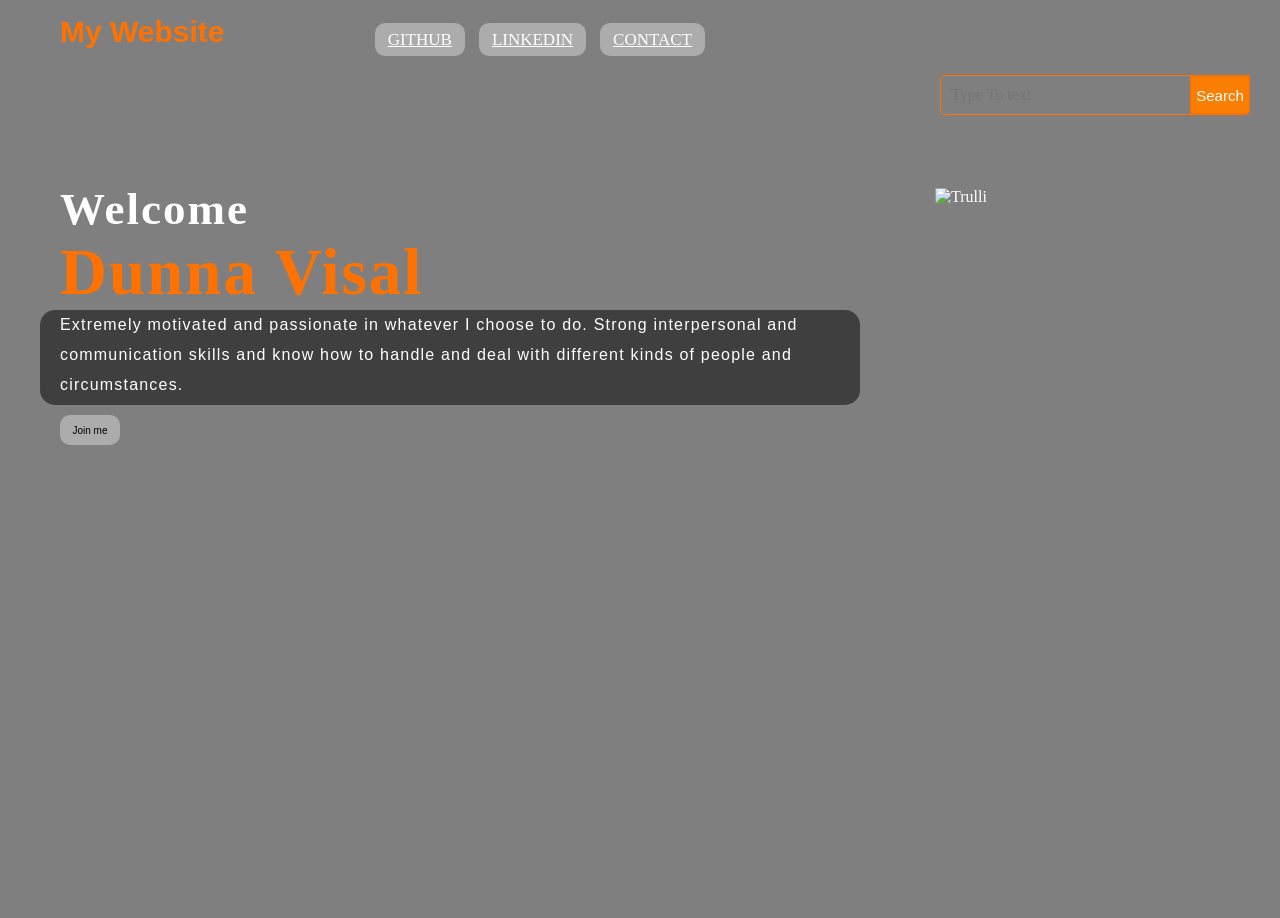
==== My Website/index.html @ 00f8bec9 "Add files via upload" ====
<!DOCTYPE html>
<html lang="en">
<head>
    <title>Dunna Visal</title>
    <link rel="stylesheet" href="style.css">
</head>
<body>

    <div class="main">
        <div class="navbar">
            <div class="icon">
                <h2 class="logo">My Website</h2>
            </div>

            <div class="menu">
                <ul>
                    <li><a class="active" href="https://github.com/dunnavisal">GitHub</a></li>
                    <li><a class="active" href="https://www.linkedin.com/in/dunna-visal-696669243">Linkedin</a></li>
                    <li><a class="active" href="#">CONTACT</a></li>
                       
                </ul>
            </div>

            <div class="search">
                <input class="srch" type="search" name="" placeholder="Type To text">
                <a href="#"> <button class="btn">Search</button></a>
            </div>

        </div> 
        <div class="content">
            <h1>Welcome<br><span>Dunna Visal</span></h1>
            <p class="par">Extremely motivated and passionate in whatever I choose to do. 
                Strong interpersonal and communication skills and know how to handle and deal with different 
                kinds of people and circumstances.</p>

                <button class="cn" onclick="window.location.href = 'https://twitter.com/dunna_visal1999';">Join me</a></button>
                
                <div class="form">
                    <img src="myphoto.jpg" alt="Trulli" width="100%" height="100%">
                </div>
                    </div>
    </div>
</body>
</html>
---- My Website/style.css ----
*{
    margin: 0;
    padding: 0;
}

.main{
    width: 100%;
    background: linear-gradient(to top, rgba(0,0,0,0.5)50%,rgba(0,0,0,0.5)50%), url(photo.jpg);
    background-position: center;
    background-size: cover;
    height: 102vh;
}

.navbar{
    width: 1200px;
    height: 75px;
    margin: auto;
}

.icon{
    width: 200px;
    float: left;
    height: 70px;
}

.logo{
    color: #ff7200;
    font-size: 30px;
    font-family: Arial;
    padding-left: 20px;
    float: left;
    padding-top: 10px;
    margin-top: 5px
}

.menu{
    width: 500px;
    float: left;
    height: 50px;
}

ul{
    float: right;
    margin-right: 30px;
  }
ul li{
    display: inline-block;
    line-height: 80px;
    margin: 0 5px;
  }
ul li a{
    color: white;
    font-size: 17px;
    padding: 7px 13px;
    border-radius: 3px;
    text-transform: uppercase;
  }
  a.active,a:hover{
    background: #fbfbfb5b;
    transition: .5s;
    border-radius: 10px 10px;
  }
.search{
    width: 350px;
    float: left;
    margin-left: 900px;
}

.srch{
    font-family: 'Times New Roman';
    width: 250px;
    height: 40px;
    background: transparent;
    border: 1px solid #ff7200;
    margin-top: 5px;
    color: #fff;
    border-right: none;
    font-size: 16px;
    float: left;
    padding: 10px;
    border-bottom-left-radius: 5px;
    border-top-left-radius: 5px;
}

.btn{
    width: 60px;
    height: 40px;
    background: #f97e02;
    border: 2px solid #ff7200;
    margin-top: 5px;
    color: #fff;
    font-size: 15px;
    border-bottom-right-radius: 5px;
    border-bottom-right-radius: 5px;
    transition: 0.2s ease;
    cursor: pointer;
}
.btn:hover{
    color: #000;
}

.btn:focus{
    outline: none;
}

.srch:focus{
    outline: none;
}

.content{
    width: 1200px;
    height: auto;
    margin: auto;
    color: #fff;
    position: relative;
}

.content .par{
    width: 800px;
    height: 70px;
    border-radius: 15px 15px 15px 15px;
    padding-left: 20px;
    padding-bottom: 25px;
    background-color: rgba(0, 0, 0, 0.5);
    font-family: Arial;
    letter-spacing: 1.2px;
    line-height: 30px;
}

.content h1{
    font-family: 'Times New Roman';
    font-size: 45px;
    padding-left: 20px;
    margin-top: 9%;
    letter-spacing: 2px;
}
   
.content .cn{
    width: 60px;
    height: 30px;
    background: #fbfbfb5b;
    border: none;
    margin-bottom: 10px;
    margin-top: 10px;
    margin-left: 20px;
    font-size: 10px;
    border-radius: 10px;
    cursor: pointer;
    transition: .4s ease;
    
}

.content .cn a{
    text-decoration: none;
    color: #000;
    transition: .3s ease;
}

.cn:hover{
    background-color: #fff;
}

.content span{
    color: #ff7200;
    font-size: 65px
}

.form{
    width: 300px;
    height: 300px;
    position: absolute;
    top: -20px;
    left: 870px;
    padding: 25px;
}
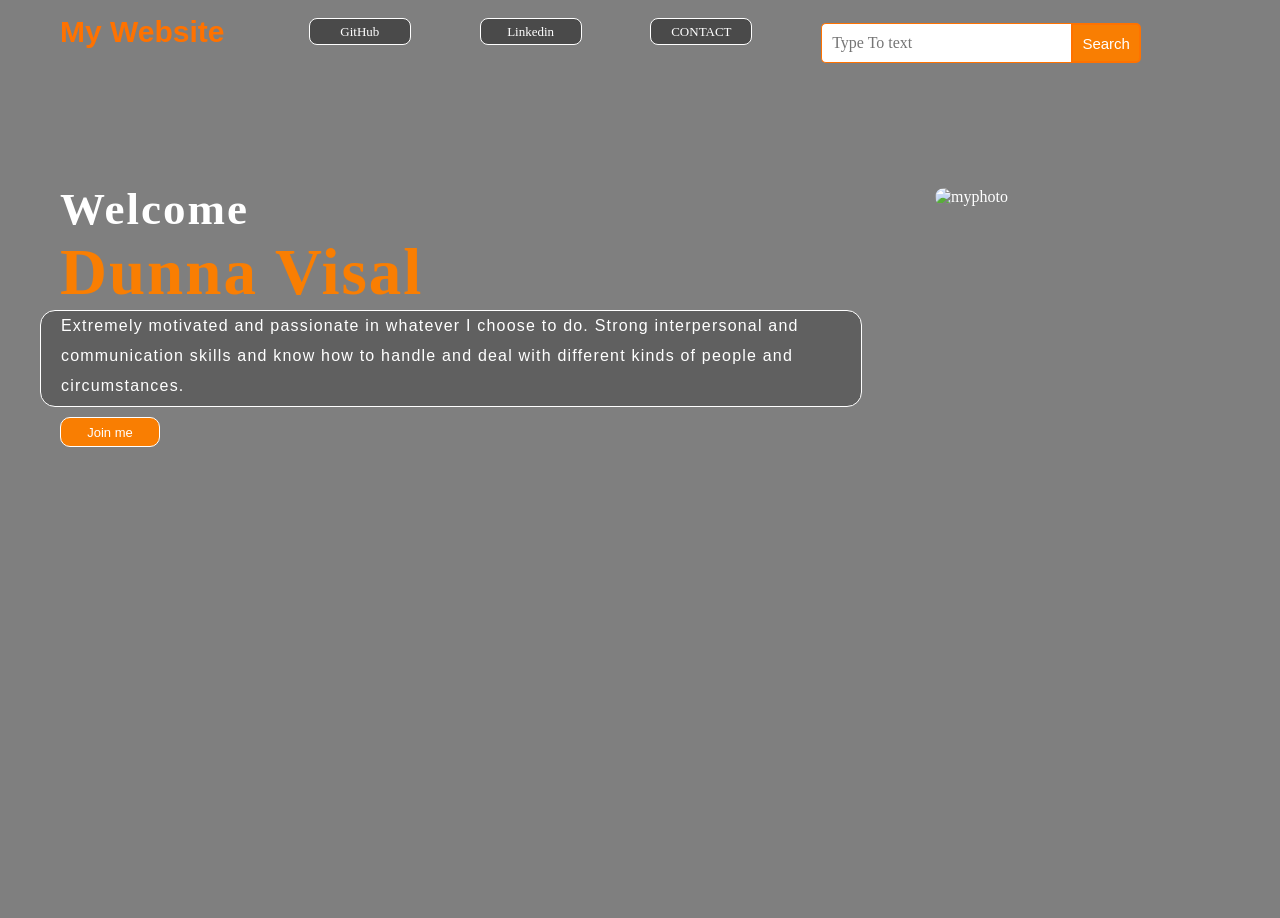
==== commit 21a547cc: "Add files via upload" ====
--- a/My Website/index.html
+++ b/My Website/index.html
@@ -12,19 +12,20 @@
                 <h2 class="logo">My Website</h2>
             </div>
 
-            <div class="menu">
-                <ul>
-                    <li><a class="active" href="https://github.com/dunnavisal">GitHub</a></li>
-                    <li><a class="active" href="https://www.linkedin.com/in/dunna-visal-696669243">Linkedin</a></li>
-                    <li><a class="active" href="#">CONTACT</a></li>
-                       
-                </ul>
+            
+            <br>
+            <div class="flex">
+                
+                    <a class="active" href="https://github.com/dunnavisal" target="_blank">GitHub</a>
+                    <a class="active" href="https://www.linkedin.com/in/dunna-visal-696669243" target="_blank">Linkedin</a>
+                    <a class="active" href="#">CONTACT</a>
+                    <div class="search">
+                        <input class="srch" type="search" name="" placeholder="Type To text">
+                        <a href="#"> <button class="btn">Search</button></a>
+                    </div>       
+                
             </div>
 
-            <div class="search">
-                <input class="srch" type="search" name="" placeholder="Type To text">
-                <a href="#"> <button class="btn">Search</button></a>
-            </div>
 
         </div> 
         <div class="content">
@@ -33,12 +34,13 @@
                 Strong interpersonal and communication skills and know how to handle and deal with different 
                 kinds of people and circumstances.</p>
 
-                <button class="cn" onclick="window.location.href = 'https://twitter.com/dunna_visal1999';">Join me</a></button>
+             <a class="ref" href="https://twitter.com/dunna_visal1999" target="_blank"><button>Join me</button></a>   
                 
                 <div class="form">
-                    <img src="myphoto.jpg" alt="Trulli" width="100%" height="100%">
+                    <img src="myphoto.jpg" alt="myphoto" width="100%" height="100%">
                 </div>
                     </div>
+                    
     </div>
 </body>
 </html>
--- a/My Website/style.css
+++ b/My Website/style.css
@@ -39,10 +39,32 @@
     height: 50px;
 }
 
-ul{
-    float: right;
-    margin-right: 30px;
-  }
+.flex{
+    display: flex;
+    justify-content: space-evenly;
+}
+
+.active{
+width: 100px;
+text-align: center;
+padding-top: 5px;
+height: 20px;
+color:white;
+text-decoration: none;
+background: #0303036d;
+border: 1px solid #ffffff;
+border-radius: 8px;
+font-size: 13px;
+}
+
+.active:hover{
+    transition: .5s;
+    width: 105px;
+    font-size: 15px;
+    height: 23px;
+    background-color: #ff7200
+   
+}
 ul li{
     display: inline-block;
     line-height: 80px;
@@ -55,25 +77,21 @@
     border-radius: 3px;
     text-transform: uppercase;
   }
-  a.active,a:hover{
-    background: #fbfbfb5b;
-    transition: .5s;
-    border-radius: 10px 10px;
-  }
+
 .search{
+    display: flex;
     width: 350px;
-    float: left;
-    margin-left: 900px;
+   
 }
 
 .srch{
     font-family: 'Times New Roman';
     width: 250px;
     height: 40px;
-    background: transparent;
+    background: white;
     border: 1px solid #ff7200;
     margin-top: 5px;
-    color: #fff;
+    color: black;
     border-right: none;
     font-size: 16px;
     float: left;
@@ -83,7 +101,7 @@
 }
 
 .btn{
-    width: 60px;
+    width: 70px;
     height: 40px;
     background: #f97e02;
     border: 2px solid #ff7200;
@@ -91,12 +109,13 @@
     color: #fff;
     font-size: 15px;
     border-bottom-right-radius: 5px;
-    border-bottom-right-radius: 5px;
+    border-top-right-radius: 5px;
     transition: 0.2s ease;
     cursor: pointer;
 }
 .btn:hover{
     color: #000;
+    font-size: 16px;
 }
 
 .btn:focus{
@@ -118,10 +137,11 @@
 .content .par{
     width: 800px;
     height: 70px;
-    border-radius: 15px 15px 15px 15px;
+    border-radius: 15px;
     padding-left: 20px;
     padding-bottom: 25px;
-    background-color: rgba(0, 0, 0, 0.5);
+    background-color: rgba(0, 0, 0, 0.242);
+    border: 1px solid #ffffff;
     font-family: Arial;
     letter-spacing: 1.2px;
     line-height: 30px;
@@ -134,34 +154,34 @@
     margin-top: 9%;
     letter-spacing: 2px;
 }
+
    
-.content .cn{
-    width: 60px;
+.ref button{
+    width: 100px;
     height: 30px;
-    background: #fbfbfb5b;
-    border: none;
+    color: #fff;
+    background: #f97e02;
+    border: 1px solid #ffffff;
     margin-bottom: 10px;
     margin-top: 10px;
     margin-left: 20px;
-    font-size: 10px;
+    font-size: 13px;
     border-radius: 10px;
-    cursor: pointer;
-    transition: .4s ease;
     
 }
 
-.content .cn a{
-    text-decoration: none;
-    color: #000;
-    transition: .3s ease;
-}
-
-.cn:hover{
-    background-color: #fff;
+.ref button:hover{
+    background: #ffffff5b;
+    border: 1px solid #ffffff;
+    color: rgb(255, 255, 255);
+    width: 105px;
+    height: 32px;
+    transition: 0.5s ease;
+    font-size: 15px;
 }
 
 .content span{
-    color: #ff7200;
+    color: #f97e02;
     font-size: 65px
 }
 
@@ -172,4 +192,10 @@
     top: -20px;
     left: 870px;
     padding: 25px;
-}+}
+
+.form img{
+    border-radius: 10px;
+    
+    
+}
